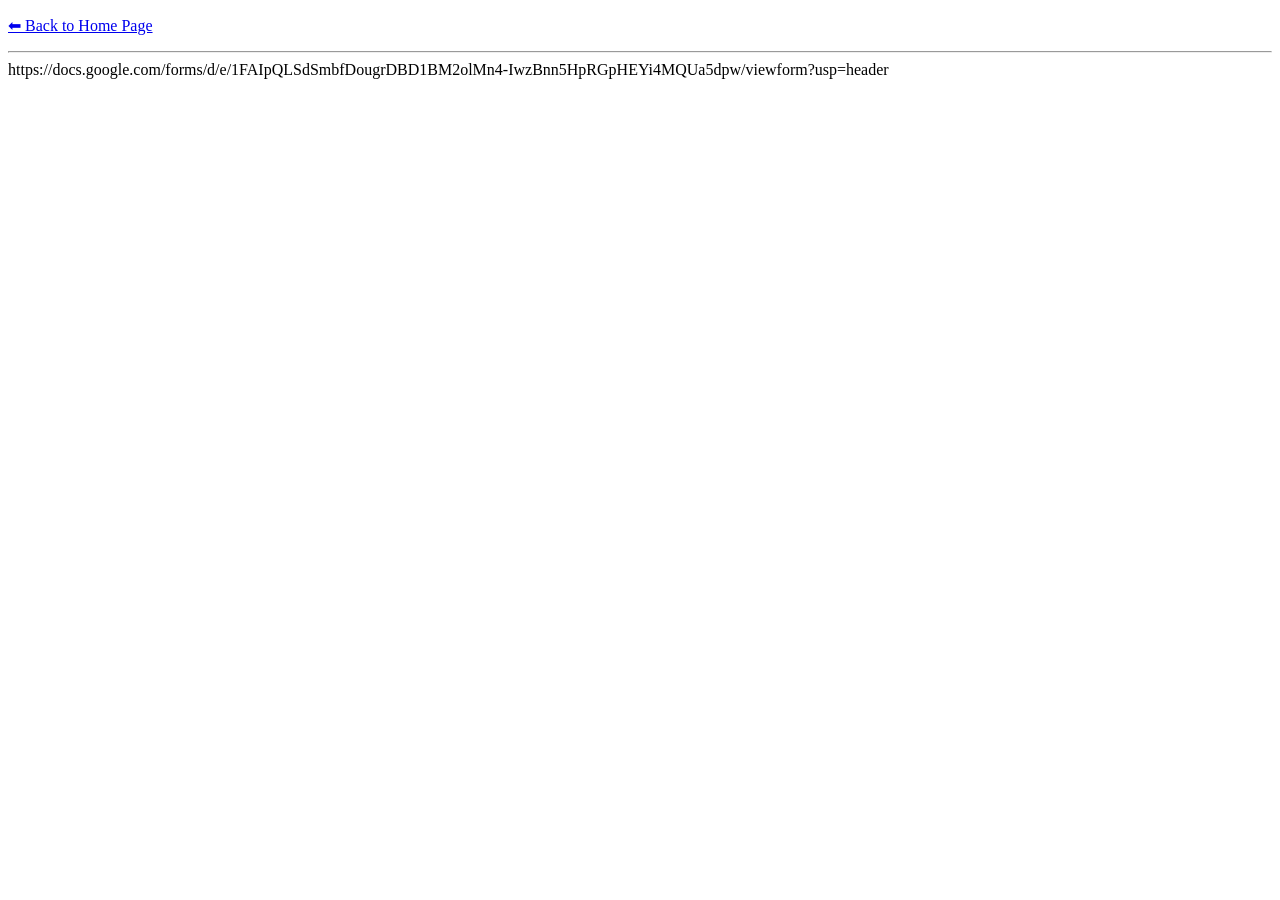
==== form.html @ 1294f8bc "Create form.html" ====
<!DOCTYPE html>
<html>
<body>
  <p><a href="index.html">⬅ Back to Home Page</a></p>

  <hr>

  https://docs.google.com/forms/d/e/1FAIpQLSdSmbfDougrDBD1BM2olMn4-IwzBnn5HpRGpHEYi4MQUa5dpw/viewform?usp=header

</body>
</html>
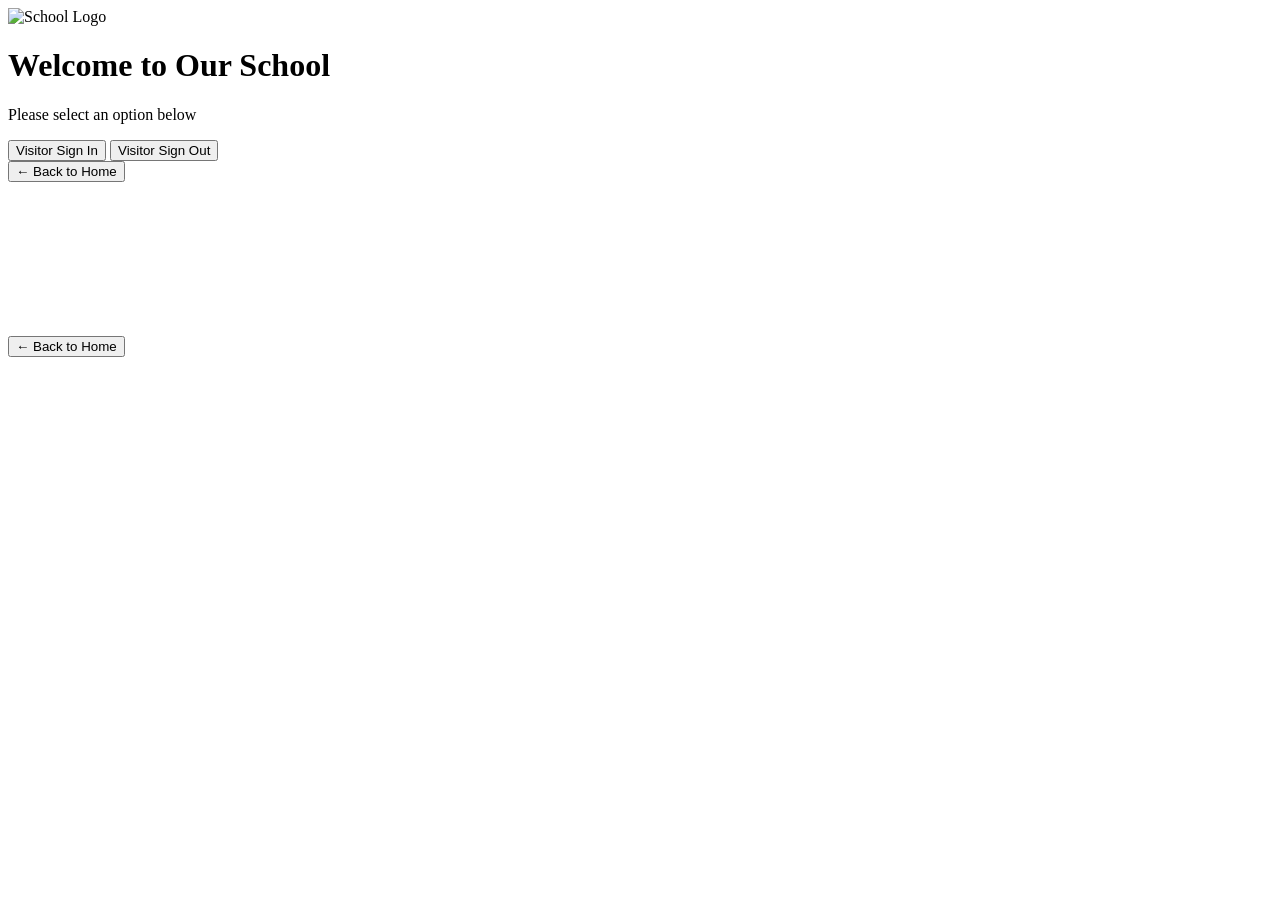
==== commit e27d03ab: "Update form.html" ====
--- a/form.html
+++ b/form.html
@@ -1,11 +1,123 @@
 <!DOCTYPE html>
-<html>
+<html lang="en">
+<head>
+    <meta charset="UTF-8">
+    <meta name="viewport" content="width=device-width, initial-scale=1.0">
+    <title>School Reception Kiosk</title>
+    <link rel="stylesheet" href="style.css">
+</head>
 <body>
-  <p><a href="index.html">⬅ Back to Home Page</a></p>
 
-  <hr>
+    <div id="menu-view" class="view active">
+        <div class="logo-container">
+            <img src="logo.png" alt="School Logo" class="school-logo">
+            <h1>Welcome to Our School</h1>
+            <p>Please select an option below</p>
+        </div>
+        
+        <div class="button-container">
+            <button class="btn sign-in" onclick="showForm('signin-view')">
+                Visitor Sign In
+            </button>
+            
+            <button class="btn sign-out" onclick="showForm('signout-view')">
+                Visitor Sign Out
+            </button>
+        </div>
+    </div>
 
-  https://docs.google.com/forms/d/e/1FAIpQLSdSmbfDougrDBD1BM2olMn4-IwzBnn5HpRGpHEYi4MQUa5dpw/viewform?usp=header
+    <div id="signin-view" class="view hidden">
+        <div class="top-bar">
+            <button class="back-btn" onclick="showMenu()">&#8592; Back to Home</button>
+        </div>
+        <iframe 
+            src="https://docs.google.com/forms/d/e/1FAIpQLSdSmbfDougrDBD1BM2olMn4-IwzBnn5HpRGpHEYi4MQUa5dpw/viewform?embedded=true" 
+            frameborder="0" 
+            marginheight="0" 
+            marginwidth="0">
+            Loading…
+        </iframe>
+    </div>
 
+    <div id="signout-view" class="view hidden">
+        <div class="top-bar">
+            <button class="back-btn" onclick="showMenu()">&#8592; Back to Home</button>
+        </div>
+        <iframe 
+            src="https://docs.google.com/forms/d/e/1FAIpQLSc92j_9bUru3jFBYjjoLVL0wQ4G8GOsEMetCY8FRnbLKy-p8w/viewform?embedded=true" 
+            frameborder="0" 
+            marginheight="0" 
+            marginwidth="0">
+            Loading…
+        </iframe>
+    </div>
+
+    <script>
+        // --- LOGIC: VIEW SWITCHING ---
+        function showForm(viewId) {
+            // Hide all views
+            document.querySelectorAll('.view').forEach(el => {
+                el.classList.remove('active');
+                el.classList.add('hidden');
+            });
+            // Show the requested view
+            const target = document.getElementById(viewId);
+            target.classList.remove('hidden');
+            target.classList.add('active');
+            
+            // Reset timer when switching views
+            resetTimer();
+        }
+
+        function showMenu() {
+            // Hide forms, show menu
+            document.getElementById('signin-view').classList.add('hidden');
+            document.getElementById('signin-view').classList.remove('active');
+            document.getElementById('signout-view').classList.add('hidden');
+            document.getElementById('signout-view').classList.remove('active');
+            
+            document.getElementById('menu-view').classList.remove('hidden');
+            document.getElementById('menu-view').classList.add('active');
+            
+            // Reload the iframes to clear the form if it was filled out
+            refreshIframes();
+        }
+
+        function refreshIframes() {
+            const iframes = document.querySelectorAll('iframe');
+            iframes.forEach(iframe => {
+                iframe.src = iframe.src;
+            });
+        }
+
+        // --- LOGIC: INACTIVITY TIMER (60 Seconds) ---
+        let idleTime = 0;
+        const idleLimit = 60; // Seconds before reset
+
+        // Increment the idle timer every second
+        setInterval(timerIncrement, 1000);
+
+        function timerIncrement() {
+            idleTime = idleTime + 1;
+            if (idleTime > idleLimit) { 
+                // If user is idle, force reload to home menu
+                showMenu();
+                idleTime = 0;
+            }
+        }
+
+        // Reset timer on mouse movement or touch
+        document.onload = resetTimer;
+        document.onmousemove = resetTimer;
+        document.onmousedown = resetTimer; // touchscreen press
+        document.ontouchstart = resetTimer; // touchscreen swipe
+        document.onclick = resetTimer;      // touchpad click
+        document.onkeypress = resetTimer;   // keyboard
+
+        function resetTimer() {
+            idleTime = 0;
+        }
+    </script>
 </body>
 </html>
+
